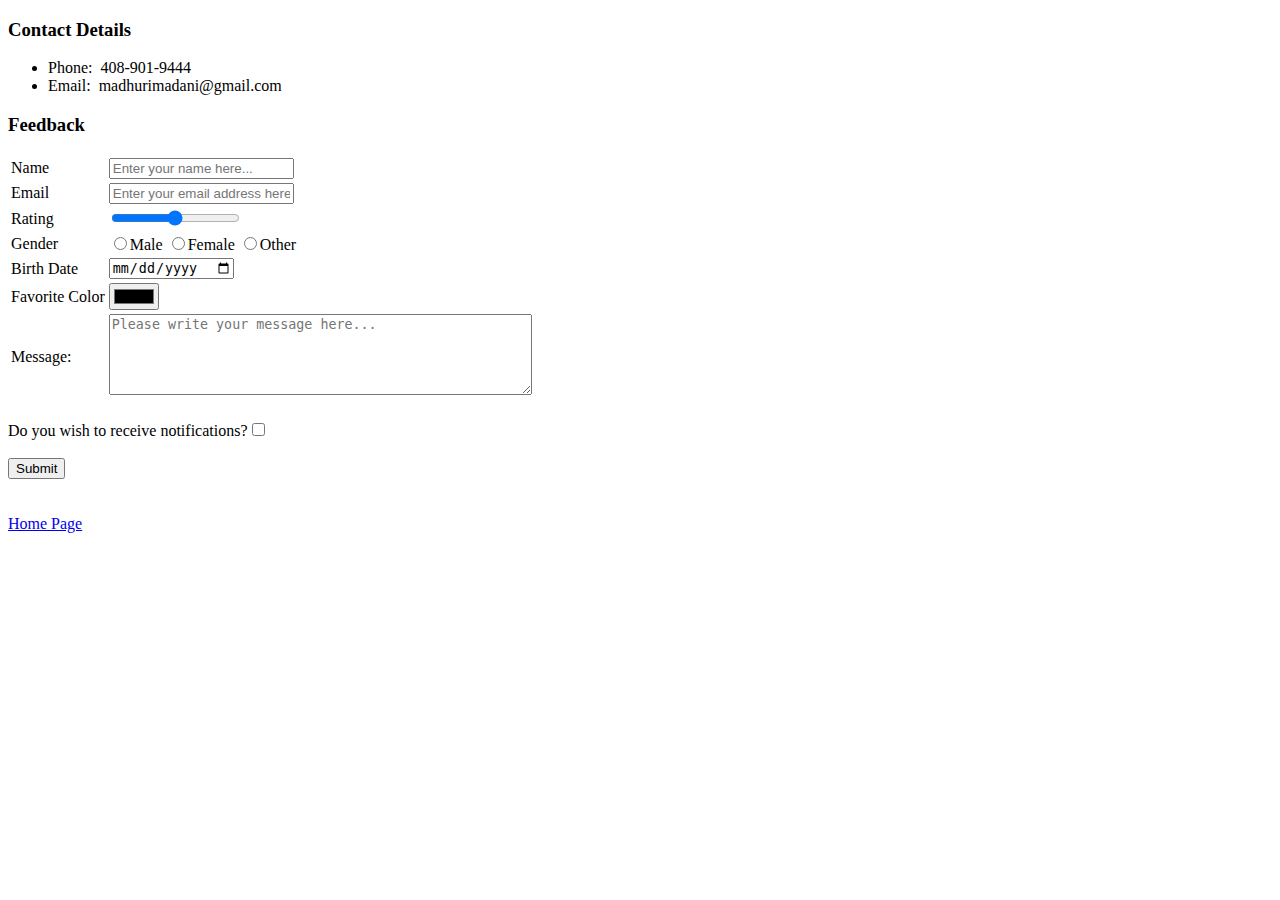
==== ContactDetails.html @ c88c68e3 "Initial commit" ====
<!DOCTYPE html>
<html lang="en">
<head>
    <meta charset="UTF-8">
    <title>Contact Details</title>
</head>
<body>
    <h3>Contact Details</h3>
    <ul>
        <li>Phone: &nbsp;408-901-9444</li>
        <li>Email: &nbsp;madhurimadani@gmail.com</li>
    </ul>

    <h3>Feedback</h3>
    <form class="" action="mailto:madhurimadani@gmail.com" method="post" enctype="text/plain" target="_blank">
        <table>
            <tr>
                <td><label>Name</label></td>
                <td><input type="text" id="name" name="name" placeholder="Enter your name here..."></td>
            </tr>
            <tr>
                <td><label>Email</label></td>
                <td><input type="email" id="email" name="email" placeholder="Enter your email address here..."></td>
            </tr>
            <tr>
                <td><label>Rating</label></td>
                <td><input type="range" name="rating" id="rating" min="0" value="5" max="10"></td>
            </tr>
            <tr>
                <td><label>Gender</label></td>
                <td>
                    <input type="radio" name="gender" id="male" value="male"><label>Male</label>
                    <input type="radio" name="gender" id="female" value="female"><label>Female</label>
                    <input type="radio" name="gender" id="other" value="other"><label>Other</label>
                </td>
            </tr>
            <tr>
                <td><label>Birth Date</label></td>
                <td><input type="date" name="birthdate" id="birthdate"></td>
            </tr>
            <tr>
                <td><label>Favorite Color</label></td>
                <td><input type="color" name="favcolor" id="favcolor"></td>
            </tr>
            <tr>
                <td><label>Message:</label></td>
                <td><textarea rows="5" cols="50" name="message" id="message" placeholder="Please write your message here..."></textarea></td>
            </tr>
        </table>
        <br>
        <label>Do you wish to receive notifications?</label><input name="receiveNotification" type="checkbox"><br><br>

        <input type="submit">
    </form>
    <br><br>
    <a href="index.html">Home Page</a>

</body>
</html>
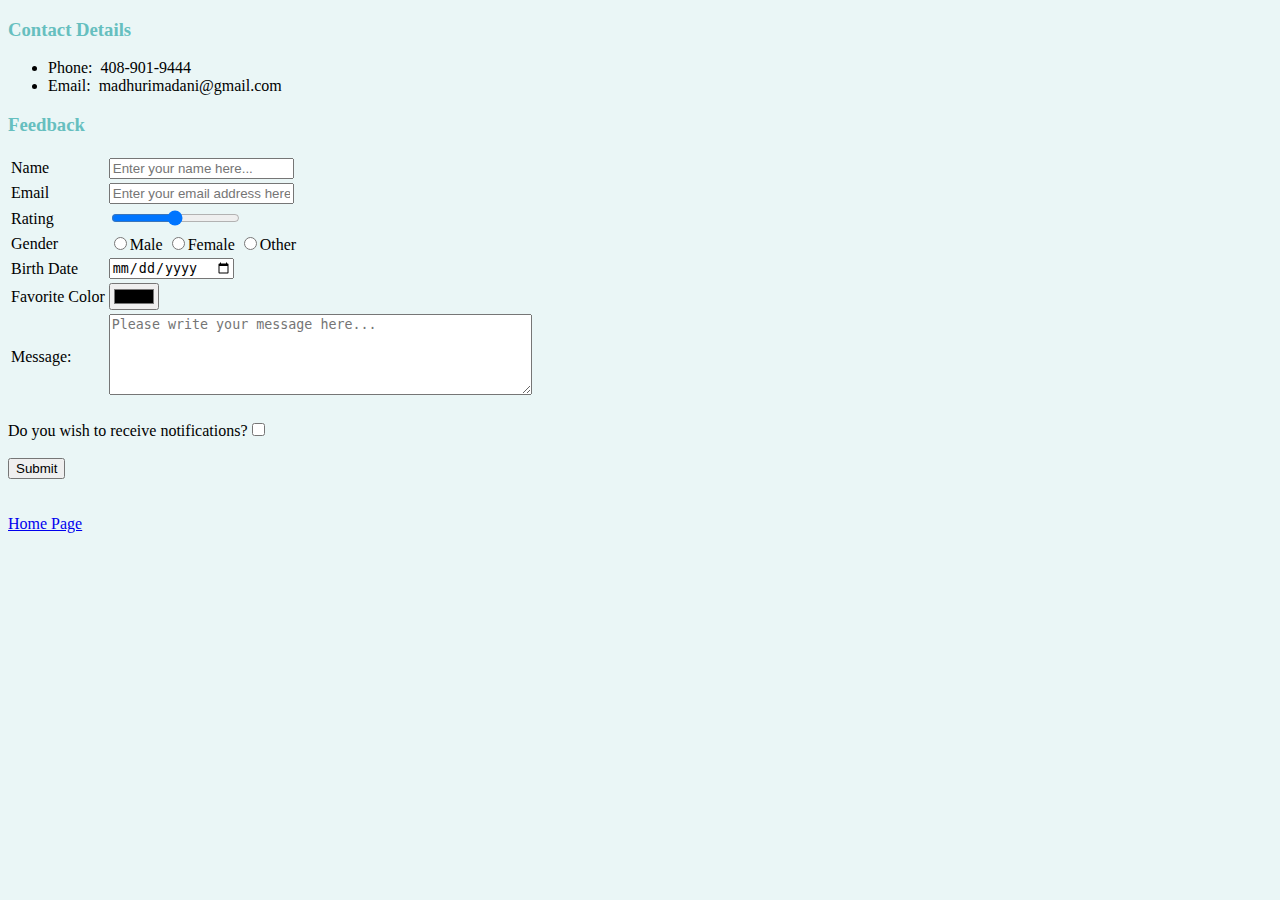
==== commit b998d9e6: "updated style and pages" ====
--- a/ContactDetails.html
+++ b/ContactDetails.html
@@ -3,6 +3,7 @@
 <head>
     <meta charset="UTF-8">
     <title>Contact Details</title>
+    <link rel="stylesheet" href="css/styles.css">
 </head>
 <body>
     <h3>Contact Details</h3>
@@ -12,8 +13,8 @@
     </ul>
 
     <h3>Feedback</h3>
-    <form class="" action="mailto:madhurimadani@gmail.com" method="post" enctype="text/plain" target="_blank">
-        <table>
+    <form class="form" action="mailto:madhurimadani@gmail.com" method="post" enctype="text/plain" target="_blank">
+        <table class="table">
             <tr>
                 <td><label>Name</label></td>
                 <td><input type="text" id="name" name="name" placeholder="Enter your name here..."></td>
--- a/css/styles.css
+++ b/css/styles.css
@@ -0,0 +1,41 @@
+body{
+    background-color: #EAF6F6;
+}
+
+hr{
+    /*background-color: white;*/
+    border-style: none;
+    border-top-style: dotted;
+    border-top-color: grey;
+    border-width: 5px;
+    /*height: 2px;*/
+    width: 5%;
+}
+
+h1{
+    color: #66BFBF;
+}
+
+h3{
+    color: #66BFBF;
+}
+
+.backend{
+    color: darkgreen;
+}
+
+.frontend{
+    color: darkmagenta;
+}
+
+.database{
+    color: dimgrey;
+}
+
+.circular{
+    border-radius: 100%;
+}
+
+a:hover{
+    background-color: yellow;
+}